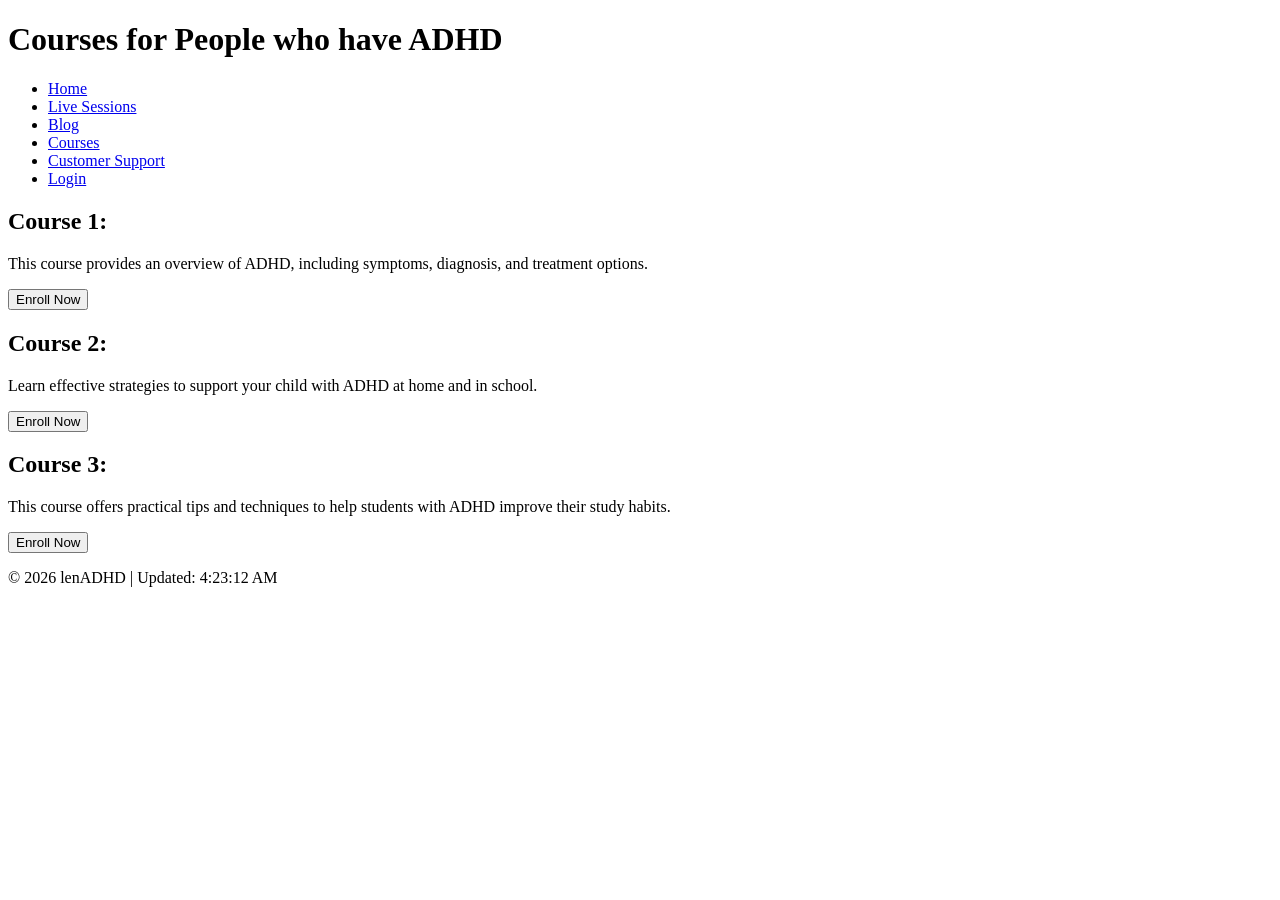
==== ADHD course .html @ e2e0cf75 "Add files via upload" ====
<!DOCTYPE html>
<html lang="en">
<head>
    <meta charset="UTF-8">
    <meta name="viewport" content="width=device-width, initial-scale=1.0">
    <title>Courses for Parents and Students</title>
    <link rel="stylesheet" href="courses pages.css">
</head>
<body>
    <header>
        <h1>Courses for People who have ADHD</h1>
        <nav>
            <ul>
                <li><a href="home page.html">Home</a></li>
                <li><a href="live sessions .html">Live Sessions</a></li>
                <li><a href="blog.html">Blog</a></li>
                <li><a href="courses exist.html">Courses</a></li>
                <li><a href="contact us .html">Customer Support</a></li>
                <li><a href="buttons.html">Login</a></li>

            </ul>
        </nav>
    </header>
    <main>
    <section class="container">
        <section class="course">
            <h2>Course 1: </h2>
            <p>This course provides an overview of ADHD, including symptoms, diagnosis, and treatment options.</p>
            <button onclick="location.href='course registration.html'">Enroll Now</button>
        </section>
        <section class="course">
            <h2>Course 2: </h2>
            <p>Learn effective strategies to support your child with ADHD at home and in school.</p>
            <button onclick="location.href='course registration.html'">Enroll Now</button>
        </section>
        <section class="course">
            <h2>Course 3: </h2>
            <p>This course offers practical tips and techniques to help students with ADHD improve their study habits.</p>
            <button onclick="location.href='course registration.html'">Enroll Now</button>
        </section>
        </section>
    </main>
    <script>

const mainHeading = document.getElementsByTagName("h1")[0];
const headingTexts = [
  "Courses for People who have ADHD",
  "Empower Yourself through Learning",
  "Discover New ADHD Strategies"
];
let h = 0;
setInterval(function() {
  mainHeading.innerHTML = headingTexts[h];
  h = (h + 1) % headingTexts.length;
}, 2500);

const colors = ["#e874ec", "#ffd6ff", "#f9c0ff", "#d1a3ff"];
let c = 0;
setInterval(function() {
  document.body.style.backgroundColor = colors[c];
  c = (c + 1) % colors.length;
}, 4000);

const titles = document.getElementsByTagName("h2");
let t = 0;
setInterval(function() {
  for (let x = 0; x < titles.length; x++) {
    titles[x].style.color = "black";
  }
  titles[t].style.color = "purple";
  t = (t + 1) % titles.length;
}, 1500);

const paragraphs = document.getElementsByTagName("p");
const descTexts = [
  "Understand ADHD deeply — symptoms, types, and real-life challenges.",
  "Learn strategies for emotional regulation and focus improvement.",
  "Discover practical daily habits to build consistency and confidence."
];
let d = 0;
setInterval(function() {
  for (let k = 0; k < paragraphs.length; k++) {
    paragraphs[k].innerHTML = descTexts[k];
  }
  d = (d + 1) % paragraphs.length;
}, 3500);

const buttons = document.getElementsByTagName("button");
const btnTexts = ["Enroll Now", "Join Today", "Start Learning"];
let b = 0;
setInterval(function() {
  for (let m = 0; m < buttons.length; m++) {
    buttons[m].innerHTML = btnTexts[b];
  }
  b = (b + 1) % btnTexts.length;
}, 2500);

const footer = document.createElement("footer");
footer.innerHTML = "<p>© 2025 lenADHD | Updated: " + new Date().toLocaleTimeString() + "</p>";
document.body.appendChild(footer);
setInterval(function() {
  const now = new Date();
  footer.innerHTML = "<p>© " + now.getFullYear() + " lenADHD | Updated: " + now.toLocaleTimeString() + "</p>";
}, 1000);
</script>
</body>
</html>
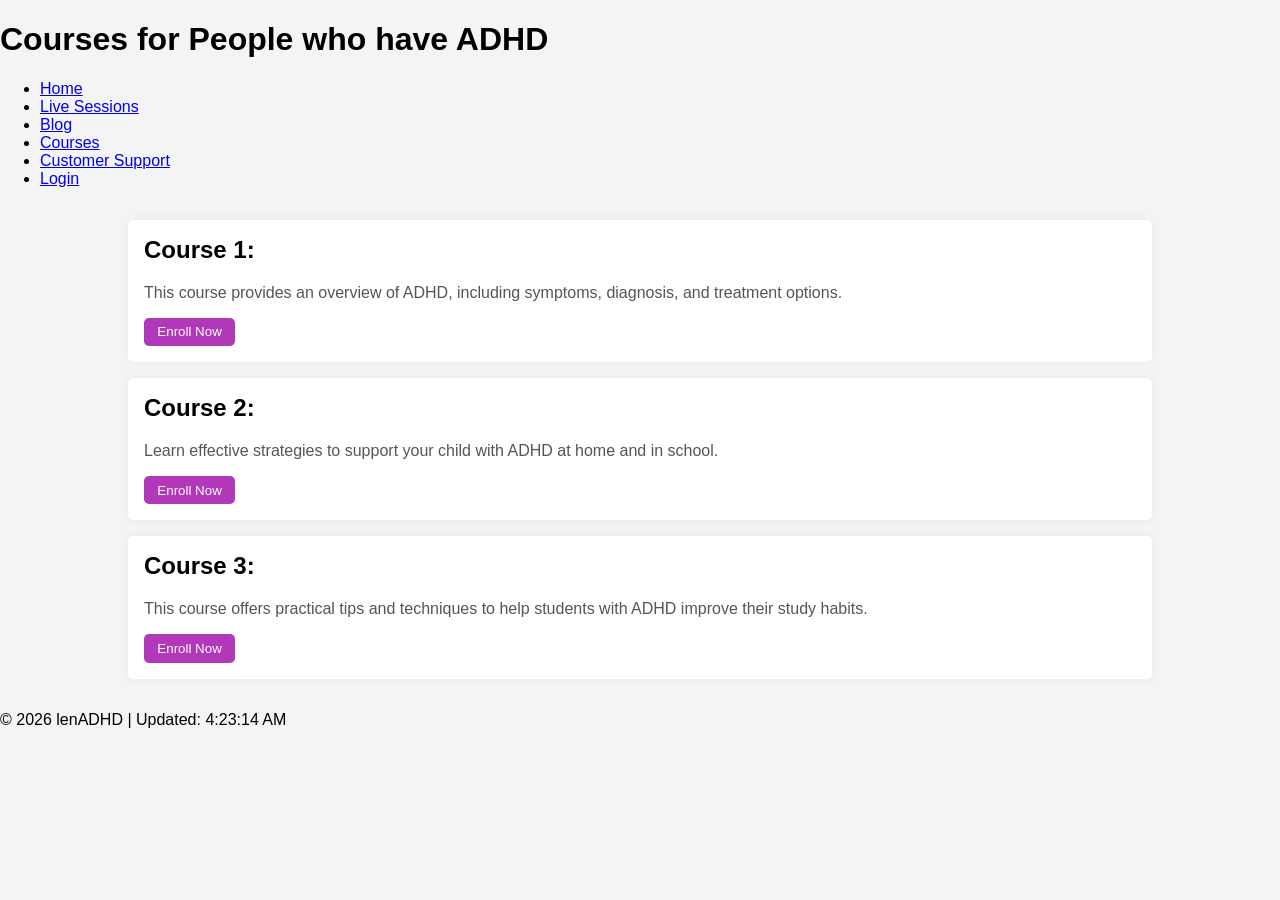
==== commit a1e92c9d: "Update ADHD course .html" ====
--- a/ADHD course .html
+++ b/ADHD course .html
@@ -4,7 +4,7 @@
     <meta charset="UTF-8">
     <meta name="viewport" content="width=device-width, initial-scale=1.0">
     <title>Courses for Parents and Students</title>
-    <link rel="stylesheet" href="courses pages.css">
+    <link rel="stylesheet" href="style ADHD course .css">
 </head>
 <body>
     <header>
@@ -104,4 +104,5 @@
 }, 1000);
 </script>
 </body>
-</html>+
+</html>
--- a/style ADHD course .css
+++ b/style ADHD course .css
@@ -0,0 +1,40 @@
+body {
+    font-family: Arial, sans-serif;
+    margin: 0;
+    padding: 0;
+    background-color: #f4f4f4;
+}
+.header {
+    background-color: #d8b4e2;
+    color: white;
+    padding: 1em 0;
+    text-align: center;
+}
+.container {
+    width: 80%;
+    margin: 2em auto;
+}
+.course {
+    background-color: white;
+    margin-bottom: 1em;
+    padding: 1em;
+    border-radius: 5px;
+    box-shadow: 0 0 10px rgba(218, 96, 96, 0.1);
+}
+.course h2 {
+    margin-top: 0;
+}
+.course p {
+    color: #555;
+}
+.course button {
+    background-color: #b138b8;
+    color: white;
+    border: none;
+    padding: 0.5em 1em;
+    border-radius: 5px;
+    cursor: pointer;
+}
+.course button:hover {
+    background-color: #b344b9db;
+}
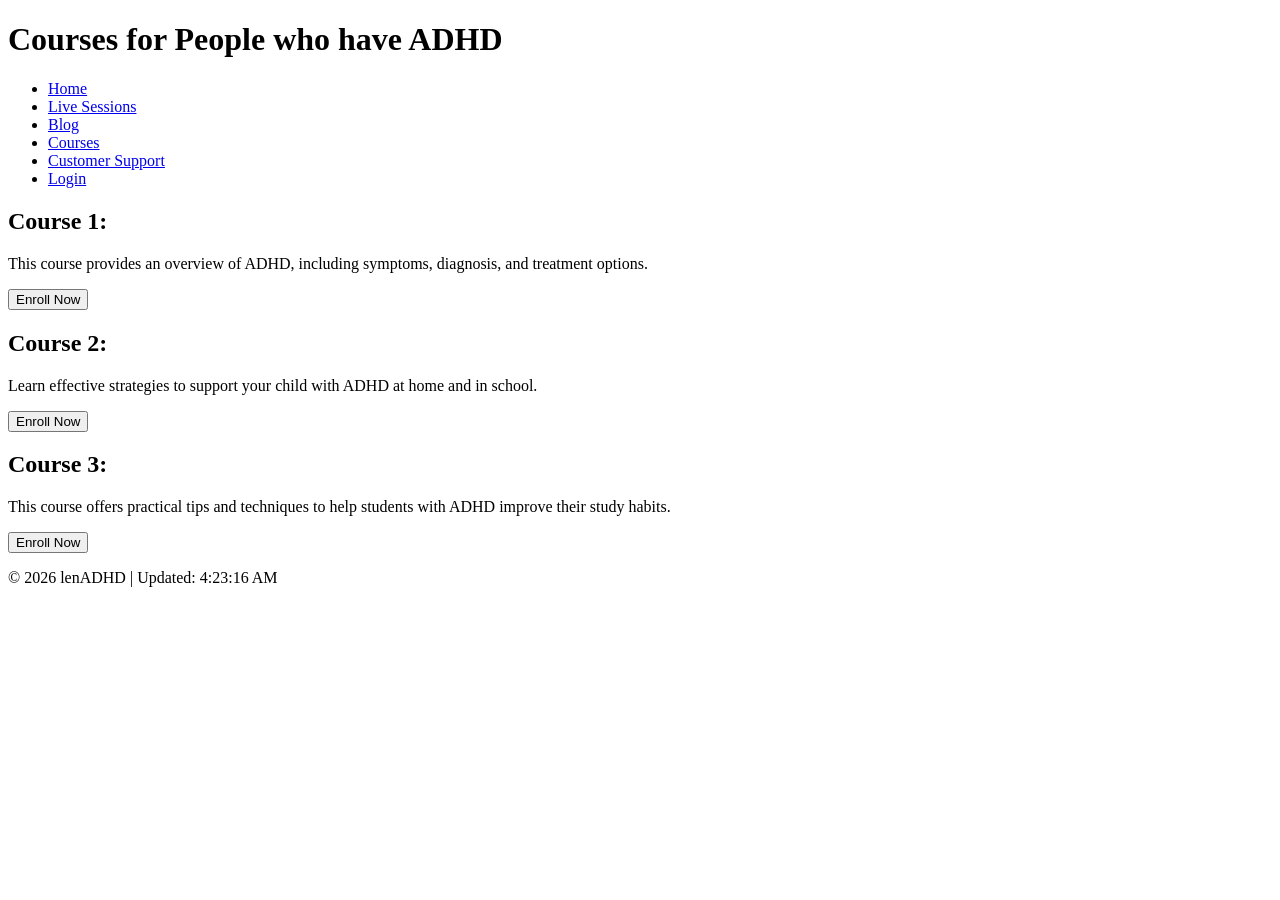
==== commit d89c03e9: "Update ADHD course .html" ====
--- a/ADHD course .html
+++ b/ADHD course .html
@@ -4,7 +4,7 @@
     <meta charset="UTF-8">
     <meta name="viewport" content="width=device-width, initial-scale=1.0">
     <title>Courses for Parents and Students</title>
-    <link rel="stylesheet" href="style ADHD course .css">
+    <link rel="stylesheet" href="courses pages .css">
 </head>
 <body>
     <header>
@@ -106,3 +106,4 @@
 </body>
 
 </html>
+
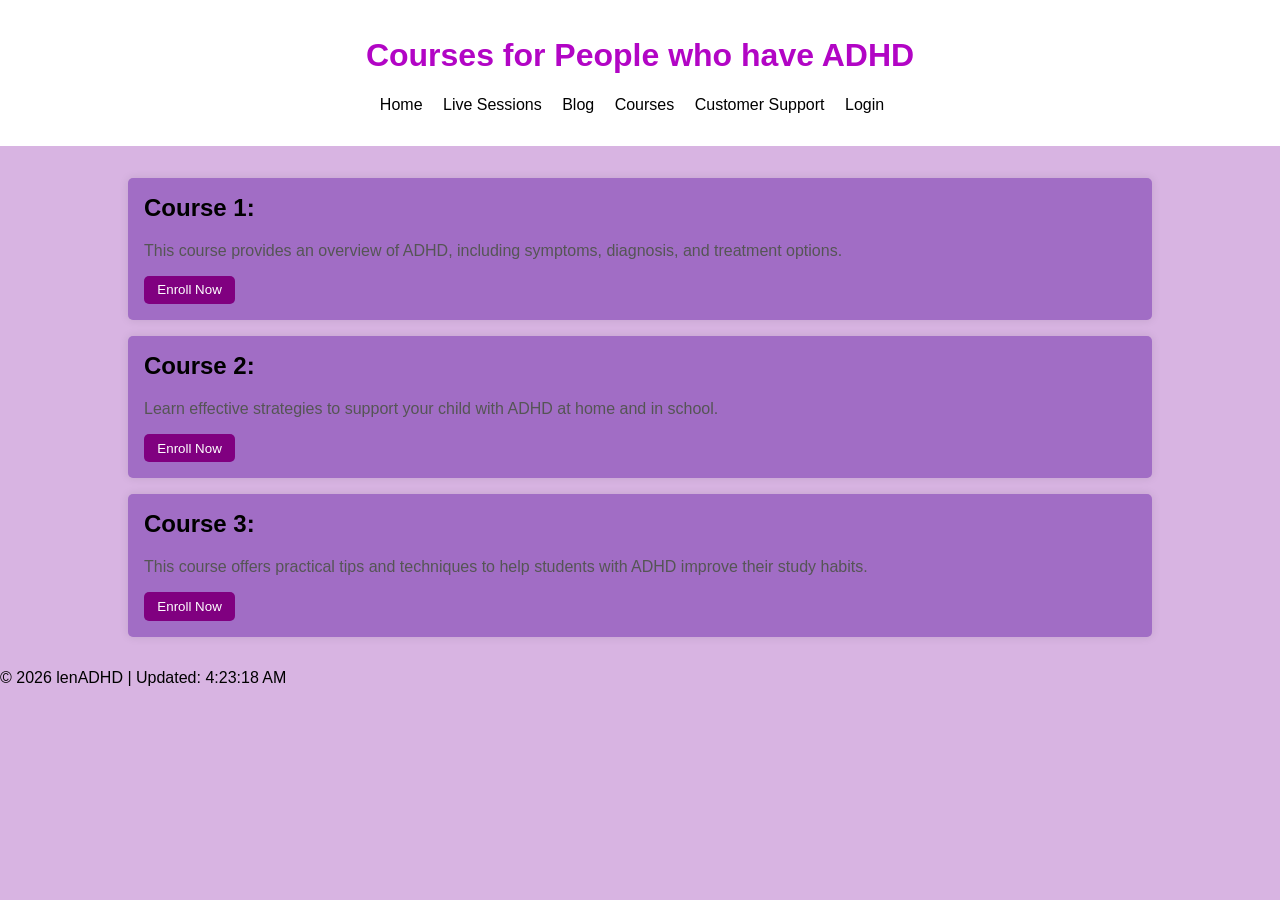
==== commit 7af56aa4: "Update ADHD course .html" ====
--- a/ADHD course .html
+++ b/ADHD course .html
@@ -4,7 +4,7 @@
     <meta charset="UTF-8">
     <meta name="viewport" content="width=device-width, initial-scale=1.0">
     <title>Courses for Parents and Students</title>
-    <link rel="stylesheet" href="courses pages .css">
+    <link rel="stylesheet" href="courses pages.css">
 </head>
 <body>
     <header>
@@ -107,3 +107,4 @@
 
 </html>
 
+
--- a/courses pages.css
+++ b/courses pages.css
@@ -0,0 +1,55 @@
+body {
+    font-family: Arial, sans-serif;
+    margin: 0;
+    padding: 0;
+    background-color: #d8b4e2;
+}
+header {
+    background-color: #fff;
+    color: rgb(178, 5, 197);
+    padding: 1rem;
+    text-align: center;
+}
+
+header nav ul {
+    list-style: none;
+    padding: 0;
+}
+
+header nav ul li {
+    display: inline;
+    margin-right: 1rem;
+}
+
+header nav ul li a {
+    color: rgb(0, 0, 0);
+    text-decoration: none;
+}
+.container {
+    width: 80%;
+    margin: 2em auto;
+}
+.course {
+    background-color: #a16dc5;
+    margin-bottom: 1em;
+    padding: 1em;
+    border-radius: 5px;
+    box-shadow: 0 0 10px rgba(0, 0, 0, 0.1);
+}
+.course h2 {
+    margin-top: 0;
+}
+.course p {
+    color: #555;
+}
+.course button {
+    background-color: #800080;
+    color: white;
+    border: none;
+    padding: 0.5em 1em;
+    border-radius: 5px;
+    cursor: pointer;
+}
+.course button:hover {
+    background-color: #b344b9db;
+}
